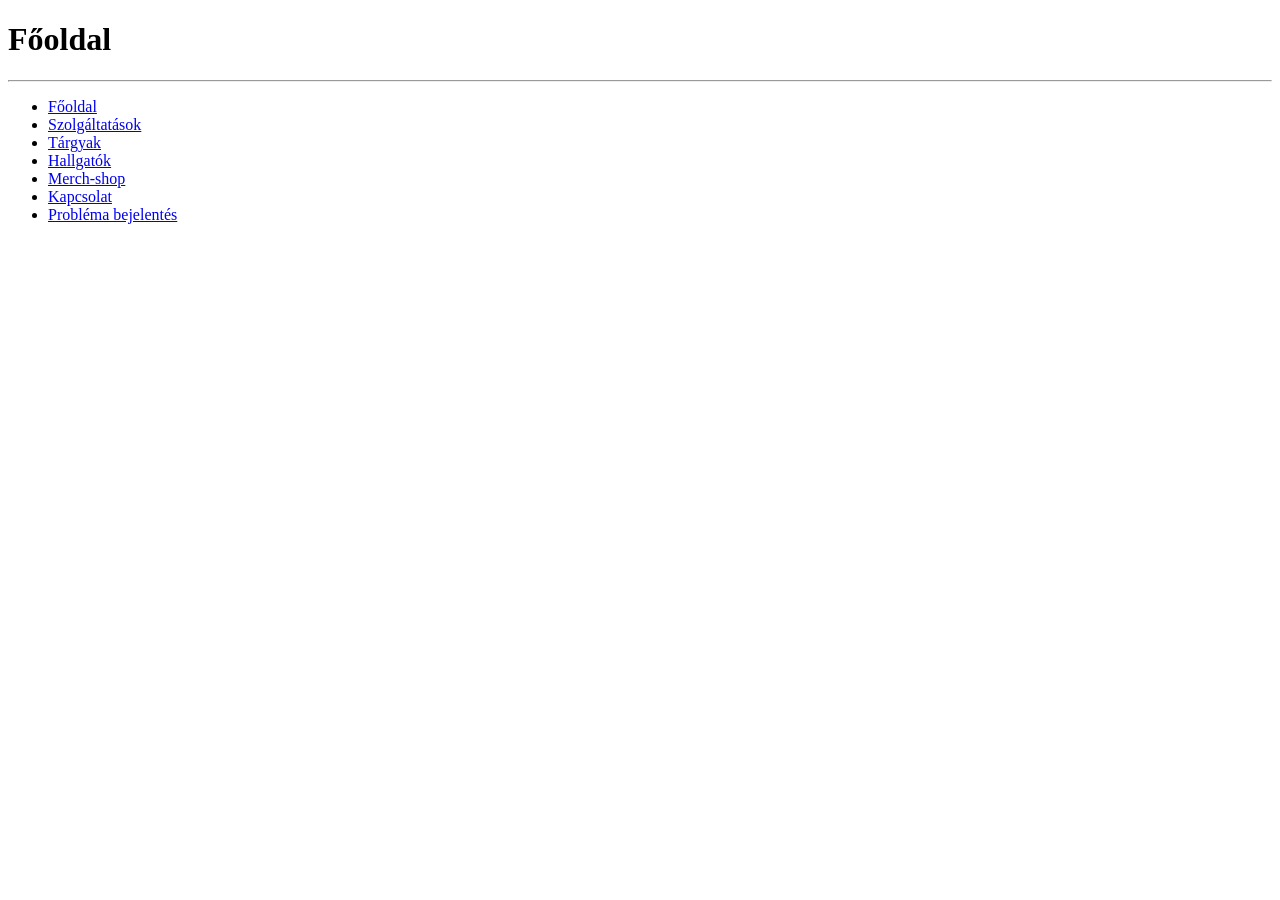
==== index.html @ ac8b308c "main page" ====
<!DOCTYPE html>
<html lang="en">
<head>
    <meta charset="UTF-8">
    <meta name="viewport" content="width=device-width, initial-scale=1.0">
    <title>Főoldal</title>
</head>
<body>
    <h1>Főoldal</h1>

    <hr>

    <ul>
        <li><a href="index.html">Főoldal</a></li>
        <li><a href="pages/services.html">Szolgáltatások </a></li>
        <li><a href="pages/subjects.html">Tárgyak</a></li>
        <li><a href="pages/students.html">Hallgatók</a></li>
        <li><a href="pages/merch.html">Merch-shop</a></li>
        <li><a href="pages/contact.html">Kapcsolat</a></li>
        <li><a href="pages/problem.html">Probléma bejelentés</a></li>
    </ul>
    
</body>
</html>
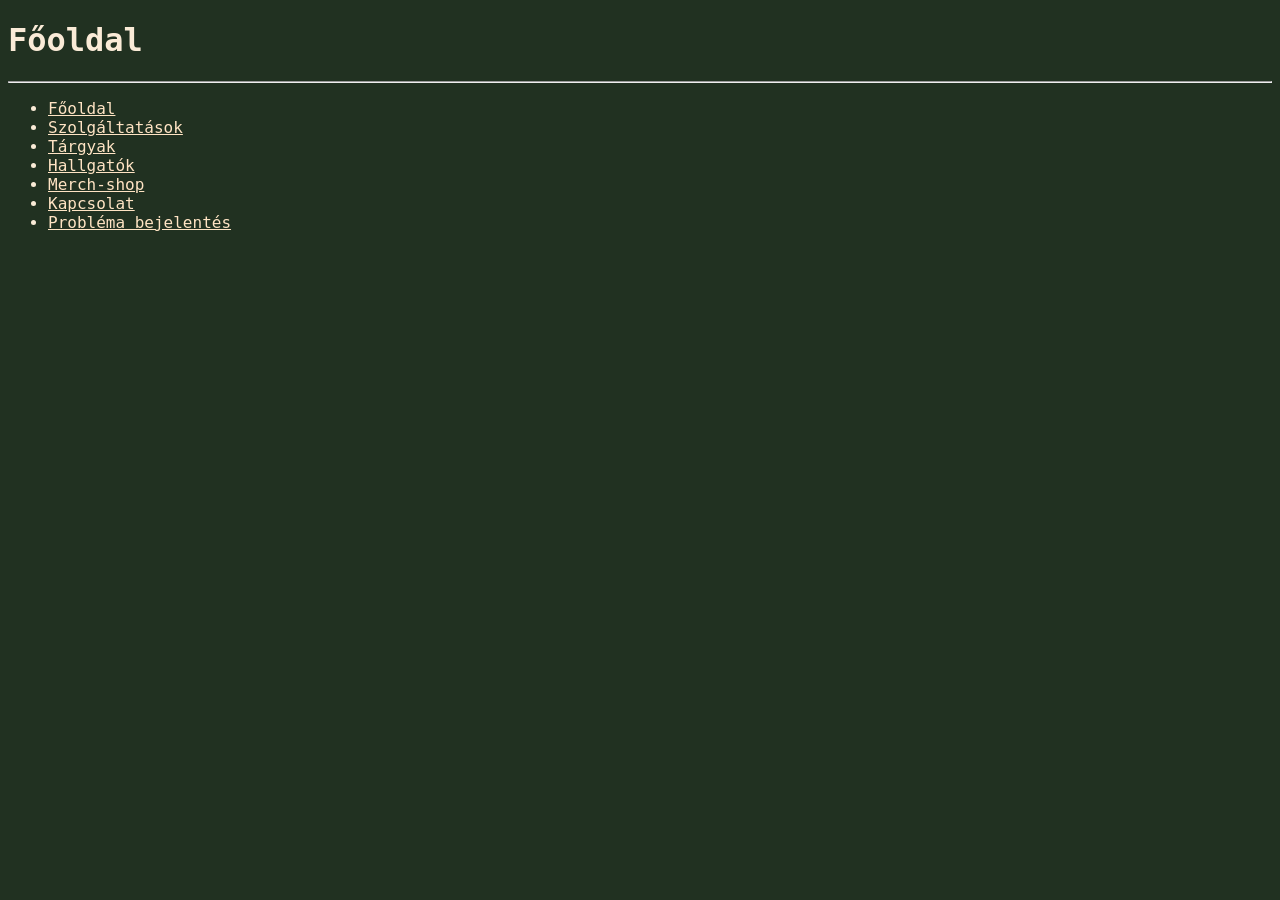
==== commit 1c3eb017: "started styles" ====
--- a/index.html
+++ b/index.html
@@ -3,6 +3,7 @@
 <head>
     <meta charset="UTF-8">
     <meta name="viewport" content="width=device-width, initial-scale=1.0">
+    <link rel="stylesheet" href="styles/main.css">
     <title>Főoldal</title>
 </head>
 <body>
--- a/styles/main.css
+++ b/styles/main.css
@@ -0,0 +1,9 @@
+body {
+    font-family: Monaco, monospace;
+    background-color: rgb(33, 49, 33);
+    color: antiquewhite;
+}
+
+a {
+    color: bisque;
+}
